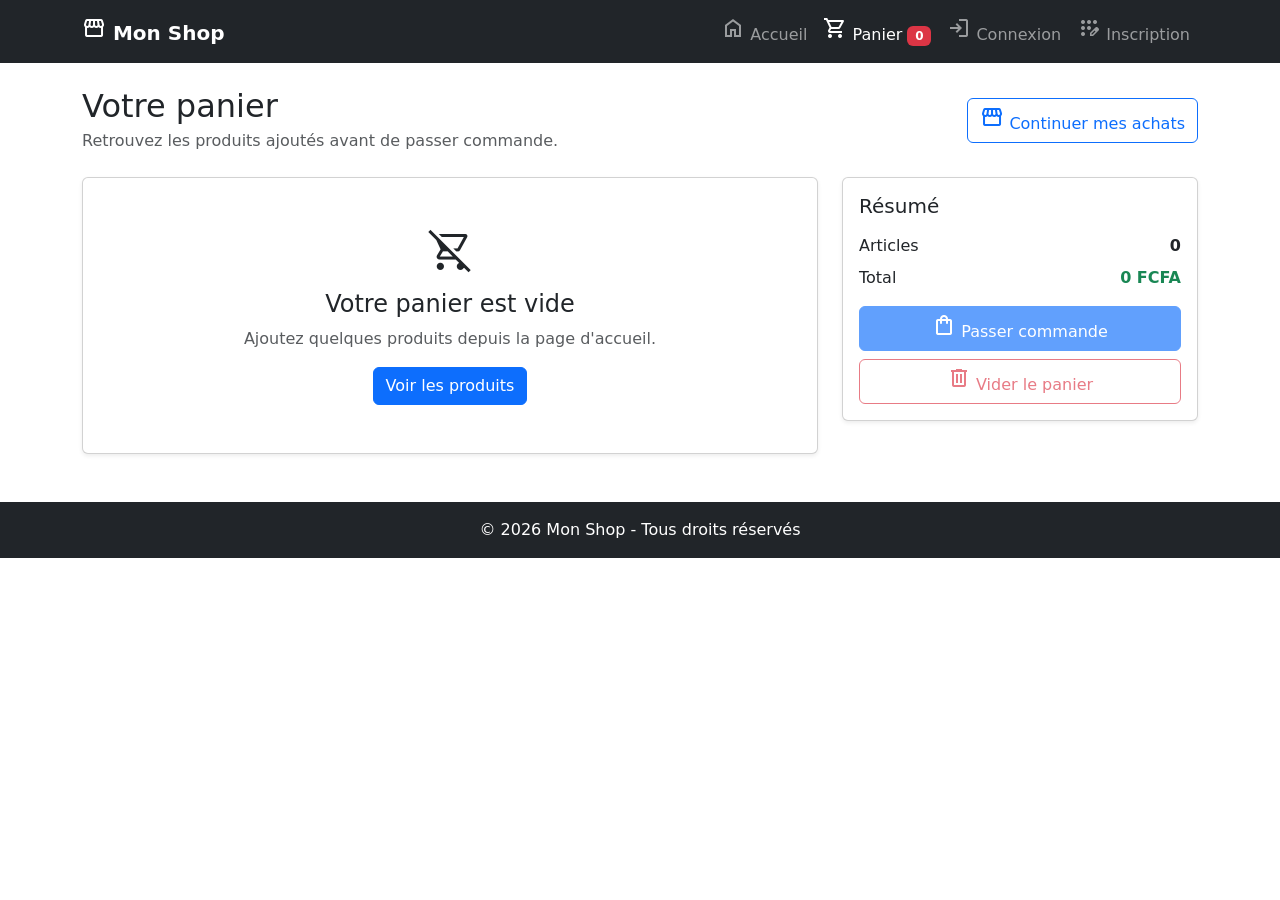
==== frontend/cart.html @ efd060b5 "Ajout de cart.html avec affichage du panier" ====
<!DOCTYPE html>
<html lang="fr">
<head>
    <meta charset="UTF-8">
    <meta name="viewport" content="width=device-width, initial-scale=1.0">
    <title>Mon Shop - Panier</title>

    <link href="https://cdn.jsdelivr.net/npm/bootstrap@5.3.0/dist/css/bootstrap.min.css" rel="stylesheet">
    <link href="https://fonts.googleapis.com/css2?family=Material+Symbols+Outlined" rel="stylesheet" />
    <link rel="stylesheet" href="css/style.css">
</head>
<body>
    <nav class="navbar navbar-expand-lg navbar-dark bg-dark">
        <div class="container">
            <a class="navbar-brand fw-bold" href="index.html">
                <span class="material-symbols-outlined">storefront</span> Mon Shop
            </a>

            <button class="navbar-toggler" type="button" data-bs-toggle="collapse" data-bs-target="#navbarNav">
                <span class="navbar-toggler-icon"></span>
            </button>

            <div class="collapse navbar-collapse" id="navbarNav">
                <ul class="navbar-nav ms-auto">
                    <li class="nav-item">
                        <a class="nav-link" href="index.html">
                            <span class="material-symbols-outlined">home</span> Accueil
                        </a>
                    </li>
                    <li class="nav-item">
                        <a class="nav-link active" href="cart.html">
                            <span class="material-symbols-outlined">shopping_cart</span> Panier
                            <span id="cart-count" class="badge bg-danger">0</span>
                        </a>
                    </li>
                    <li class="nav-item" id="auth-links">
                        <a class="nav-link" href="login.html">
                            <span class="material-symbols-outlined">login</span> Connexion
                        </a>
                    </li>
                    <li class="nav-item" id="register-link">
                        <a class="nav-link" href="register.html">
                            <span class="material-symbols-outlined">app_registration</span> Inscription
                        </a>
                    </li>
                    <li class="nav-item" id="logout-link" style="display: none;">
                        <a class="nav-link" href="#" id="logoutBtn">
                            <span class="material-symbols-outlined">logout</span> Déconnexion
                        </a>
                    </li>
                </ul>
            </div>
        </div>
    </nav>

    <main class="container my-4">
        <div class="d-flex flex-column flex-md-row justify-content-between align-items-md-center gap-3 mb-4">
            <div>
                <h1 class="h2 mb-1">Votre panier</h1>
                <p class="text-muted mb-0">Retrouvez les produits ajoutés avant de passer commande.</p>
            </div>
            <a href="index.html" class="btn btn-outline-primary">
                <span class="material-symbols-outlined">storefront</span> Continuer mes achats
            </a>
        </div>

        <div class="row g-4">
            <div class="col-lg-8">
                <div id="cart-items" class="d-grid gap-3">
                    <div class="text-center py-5">Chargement du panier...</div>
                </div>
            </div>

            <div class="col-lg-4">
                <div class="card shadow-sm">
                    <div class="card-body">
                        <h2 class="h5 mb-3">Résumé</h2>
                        <div class="d-flex justify-content-between mb-2">
                            <span>Articles</span>
                            <strong id="summary-count">0</strong>
                        </div>
                        <div class="d-flex justify-content-between mb-3">
                            <span>Total</span>
                            <strong id="summary-total" class="text-success">0 FCFA</strong>
                        </div>
                        <button class="btn btn-primary w-100 mb-2" id="checkoutBtn" disabled>
                            <span class="material-symbols-outlined">shopping_bag</span> Passer commande
                        </button>
                        <button class="btn btn-outline-danger w-100" id="clearCartBtn" disabled>
                            <span class="material-symbols-outlined">delete</span> Vider le panier
                        </button>
                        <div id="checkout-message" class="alert alert-info mt-3 d-none" role="alert">
                            La page de commande sera disponible bientôt.
                        </div>
                    </div>
                </div>
            </div>
        </div>
    </main>

    <footer class="bg-dark text-white text-center py-3 mt-5">
        <p class="mb-0">&copy; 2026 Mon Shop - Tous droits réservés</p>
    </footer>

    <script src="https://cdn.jsdelivr.net/npm/bootstrap@5.3.0/dist/js/bootstrap.bundle.min.js"></script>

    <script type="module">
        import { isAuthenticated, logout } from './js/auth.js';
        import { clearCart, getCart, getCartDetails, removeFromCart } from './js/cart.js';

        function formatPrice(price) {
            return `${Number(price || 0).toLocaleString('fr-FR')} FCFA`;
        }

        function updateAuthUI() {
            const authLinks = document.getElementById('auth-links');
            const registerLink = document.getElementById('register-link');
            const logoutLink = document.getElementById('logout-link');

            if (isAuthenticated()) {
                authLinks.style.display = 'none';
                registerLink.style.display = 'none';
                logoutLink.style.display = 'block';
            } else {
                authLinks.style.display = 'block';
                registerLink.style.display = 'block';
                logoutLink.style.display = 'none';
            }
        }

        function updateCartCount() {
            const total = getCart().reduce((sum, item) => sum + item.quantity, 0);
            document.getElementById('cart-count').textContent = total;
        }

        function updateSummary(items) {
            const itemCount = items.reduce((sum, item) => sum + item.quantity, 0);
            const total = items.reduce((sum, item) => sum + item.total, 0);
            const hasItems = items.length > 0;

            document.getElementById('summary-count').textContent = itemCount;
            document.getElementById('summary-total').textContent = formatPrice(total);
            document.getElementById('checkoutBtn').disabled = !hasItems;
            document.getElementById('clearCartBtn').disabled = !hasItems;
        }

        async function displayCart() {
            const container = document.getElementById('cart-items');
            container.innerHTML = '<div class="text-center py-5">Chargement du panier...</div>';

            const items = await getCartDetails();
            updateCartCount();
            updateSummary(items);

            if (items.length === 0) {
                container.innerHTML = `
                    <div class="card shadow-sm">
                        <div class="card-body text-center py-5">
                            <span class="material-symbols-outlined d-block mb-3" style="font-size: 3rem;">shopping_cart_off</span>
                            <h2 class="h4">Votre panier est vide</h2>
                            <p class="text-muted">Ajoutez quelques produits depuis la page d'accueil.</p>
                            <a href="index.html" class="btn btn-primary">Voir les produits</a>
                        </div>
                    </div>
                `;
                return;
            }

            container.innerHTML = items.map(item => `
                <div class="card shadow-sm">
                    <div class="card-body">
                        <div class="row g-3 align-items-center">
                            <div class="col-4 col-md-2">
                                <img src="${item.image || 'https://via.placeholder.com/160x120'}"
                                     class="img-fluid rounded"
                                     alt="${item.name}"
                                     style="aspect-ratio: 4 / 3; object-fit: cover;">
                            </div>
                            <div class="col-8 col-md-5">
                                <h2 class="h6 mb-1">${item.name}</h2>
                                <p class="text-muted mb-0">${formatPrice(item.price)}</p>
                            </div>
                            <div class="col-6 col-md-2">
                                <span class="fw-semibold">Qté : ${item.quantity}</span>
                            </div>
                            <div class="col-6 col-md-2 text-md-end">
                                <strong class="text-success">${formatPrice(item.total)}</strong>
                            </div>
                            <div class="col-12 col-md-1 text-md-end">
                                <button class="btn btn-outline-danger btn-sm remove-item" data-id="${item.productId}" aria-label="Retirer ${item.name}">
                                    <span class="material-symbols-outlined">delete</span>
                                </button>
                            </div>
                        </div>
                    </div>
                </div>
            `).join('');

            document.querySelectorAll('.remove-item').forEach(button => {
                button.addEventListener('click', async () => {
                    removeFromCart(Number(button.dataset.id));
                    await displayCart();
                });
            });
        }

        document.getElementById('clearCartBtn').addEventListener('click', async () => {
            clearCart();
            await displayCart();
        });

        document.getElementById('checkoutBtn').addEventListener('click', () => {
            document.getElementById('checkout-message').classList.remove('d-none');
        });

        document.getElementById('logoutBtn')?.addEventListener('click', (event) => {
            event.preventDefault();
            logout();
            updateAuthUI();
            window.location.href = 'index.html';
        });

        updateAuthUI();
        displayCart();
    </script>
</body>
</html>
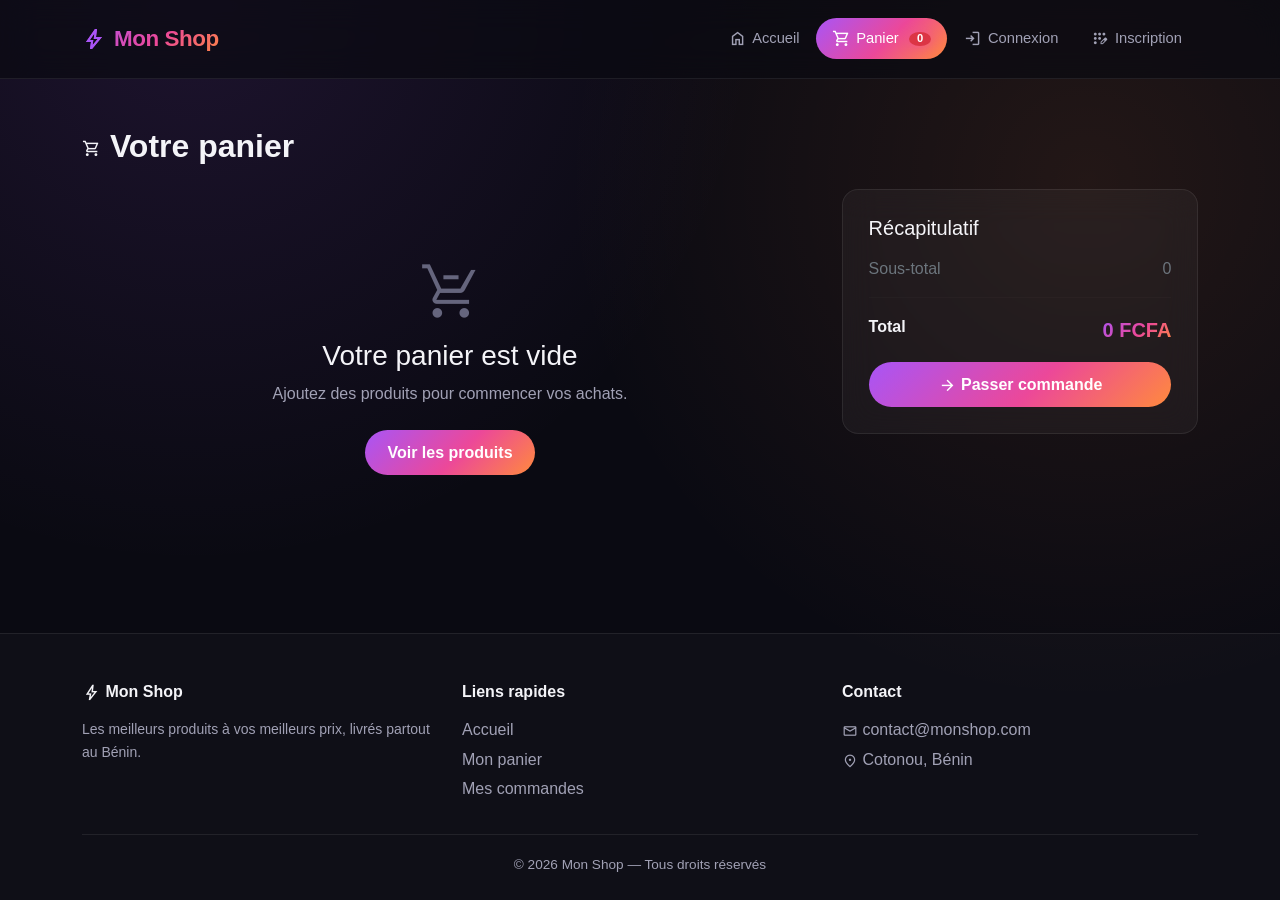
==== commit ba5e0c8b: "Frontend complet avec un sytle pesonnalisé" ====
--- a/frontend/cart.html
+++ b/frontend/cart.html
@@ -1,227 +1,186 @@
 <!DOCTYPE html>
 <html lang="fr">
 <head>
-    <meta charset="UTF-8">
-    <meta name="viewport" content="width=device-width, initial-scale=1.0">
-    <title>Mon Shop - Panier</title>
-
-    <link href="https://cdn.jsdelivr.net/npm/bootstrap@5.3.0/dist/css/bootstrap.min.css" rel="stylesheet">
+    <meta charset="UTF-8" />
+    <meta name="viewport" content="width=device-width, initial-scale=1.0" />
+    <title>Panier - Mon Shop</title>
+    <link href="https://cdn.jsdelivr.net/npm/bootstrap@5.3.0/dist/css/bootstrap.min.css" rel="stylesheet" />
     <link href="https://fonts.googleapis.com/css2?family=Material+Symbols+Outlined" rel="stylesheet" />
-    <link rel="stylesheet" href="css/style.css">
+    <link rel="stylesheet" href="css/style.css" />
 </head>
 <body>
-    <nav class="navbar navbar-expand-lg navbar-dark bg-dark">
+
+    <nav class="navbar navbar-expand-lg">
         <div class="container">
-            <a class="navbar-brand fw-bold" href="index.html">
-                <span class="material-symbols-outlined">storefront</span> Mon Shop
+            <a class="navbar-brand" href="index.html">
+                <span class="material-symbols-outlined">bolt</span> Mon Shop
             </a>
-
             <button class="navbar-toggler" type="button" data-bs-toggle="collapse" data-bs-target="#navbarNav">
                 <span class="navbar-toggler-icon"></span>
             </button>
-
             <div class="collapse navbar-collapse" id="navbarNav">
                 <ul class="navbar-nav ms-auto">
-                    <li class="nav-item">
-                        <a class="nav-link" href="index.html">
-                            <span class="material-symbols-outlined">home</span> Accueil
-                        </a>
-                    </li>
-                    <li class="nav-item">
-                        <a class="nav-link active" href="cart.html">
-                            <span class="material-symbols-outlined">shopping_cart</span> Panier
-                            <span id="cart-count" class="badge bg-danger">0</span>
-                        </a>
-                    </li>
-                    <li class="nav-item" id="auth-links">
-                        <a class="nav-link" href="login.html">
-                            <span class="material-symbols-outlined">login</span> Connexion
-                        </a>
-                    </li>
-                    <li class="nav-item" id="register-link">
-                        <a class="nav-link" href="register.html">
-                            <span class="material-symbols-outlined">app_registration</span> Inscription
-                        </a>
-                    </li>
-                    <li class="nav-item" id="logout-link" style="display: none;">
-                        <a class="nav-link" href="#" id="logoutBtn">
-                            <span class="material-symbols-outlined">logout</span> Déconnexion
-                        </a>
-                    </li>
+                    <li class="nav-item"><a class="nav-link" href="index.html"><span class="material-symbols-outlined">home</span> Accueil</a></li>
+                    <li class="nav-item"><a class="nav-link active" href="cart.html"><span class="material-symbols-outlined">shopping_cart</span> Panier <span id="cart-count" class="badge bg-danger">0</span></a></li>
+                    <li class="nav-item" id="auth-links"><a class="nav-link" href="login.html"><span class="material-symbols-outlined">login</span> Connexion</a></li>
+                    <li class="nav-item" id="register-link"><a class="nav-link" href="register.html"><span class="material-symbols-outlined">app_registration</span> Inscription</a></li>
+                    <li class="nav-item" id="orders-link" style="display:none;"><a class="nav-link" href="orders.html"><span class="material-symbols-outlined">receipt_long</span> Mes commandes</a></li>
+                    <li class="nav-item" id="logout-link" style="display:none;"><a class="nav-link" href="#" id="logoutBtn"><span class="material-symbols-outlined">logout</span> Déconnexion</a></li>
                 </ul>
             </div>
         </div>
     </nav>
 
-    <main class="container my-4">
-        <div class="d-flex flex-column flex-md-row justify-content-between align-items-md-center gap-3 mb-4">
-            <div>
-                <h1 class="h2 mb-1">Votre panier</h1>
-                <p class="text-muted mb-0">Retrouvez les produits ajoutés avant de passer commande.</p>
-            </div>
-            <a href="index.html" class="btn btn-outline-primary">
-                <span class="material-symbols-outlined">storefront</span> Continuer mes achats
-            </a>
-        </div>
+    <main class="container py-5">
+        <h2 class="mb-4 fw-bold">
+            <span class="material-symbols-outlined align-middle">shopping_cart</span> Votre panier
+        </h2>
 
         <div class="row g-4">
             <div class="col-lg-8">
-                <div id="cart-items" class="d-grid gap-3">
-                    <div class="text-center py-5">Chargement du panier...</div>
-                </div>
+                <div id="cart-items" class="d-flex flex-column gap-3"></div>
             </div>
 
             <div class="col-lg-4">
-                <div class="card shadow-sm">
-                    <div class="card-body">
-                        <h2 class="h5 mb-3">Résumé</h2>
-                        <div class="d-flex justify-content-between mb-2">
-                            <span>Articles</span>
-                            <strong id="summary-count">0</strong>
-                        </div>
-                        <div class="d-flex justify-content-between mb-3">
-                            <span>Total</span>
-                            <strong id="summary-total" class="text-success">0 FCFA</strong>
-                        </div>
-                        <button class="btn btn-primary w-100 mb-2" id="checkoutBtn" disabled>
-                            <span class="material-symbols-outlined">shopping_bag</span> Passer commande
-                        </button>
-                        <button class="btn btn-outline-danger w-100" id="clearCartBtn" disabled>
-                            <span class="material-symbols-outlined">delete</span> Vider le panier
-                        </button>
-                        <div id="checkout-message" class="alert alert-info mt-3 d-none" role="alert">
-                            La page de commande sera disponible bientôt.
-                        </div>
+                <div id="cart-total-section" class="cart-summary-box">
+                    <h5 class="mb-3">Récapitulatif</h5>
+                    <div class="d-flex justify-content-between mb-2 text-secondary">
+                        <span>Sous-total</span>
+                        <span id="cart-total">0</span>
                     </div>
+                    <hr style="border-color: var(--border);">
+                    <div class="d-flex justify-content-between mb-3">
+                        <strong>Total</strong>
+                        <strong id="cart-total-fcfa" class="price">0 FCFA</strong>
+                    </div>
+                    <a href="checkout.html" class="btn btn-primary w-100">
+                        <span class="material-symbols-outlined">arrow_forward</span> Passer commande
+                    </a>
                 </div>
             </div>
         </div>
     </main>
 
-    <footer class="bg-dark text-white text-center py-3 mt-5">
-        <p class="mb-0">&copy; 2026 Mon Shop - Tous droits réservés</p>
+    <footer class="site-footer">
+        <div class="container">
+            <div class="row g-4">
+                <div class="col-md-4">
+                    <h6><span class="material-symbols-outlined">bolt</span> Mon Shop</h6>
+                    <p class="small mb-0">Les meilleurs produits à vos meilleurs prix, livrés partout au Bénin.</p>
+                </div>
+                <div class="col-md-4">
+                    <h6>Liens rapides</h6>
+                    <p class="mb-1"><a href="index.html">Accueil</a></p>
+                    <p class="mb-1"><a href="cart.html">Mon panier</a></p>
+                    <p class="mb-0"><a href="orders.html">Mes commandes</a></p>
+                </div>
+                <div class="col-md-4">
+                    <h6>Contact</h6>
+                    <p class="mb-1"><span class="material-symbols-outlined" style="font-size:1rem;">mail</span> contact@monshop.com</p>
+                    <p class="mb-0"><span class="material-symbols-outlined" style="font-size:1rem;">location_on</span> Cotonou, Bénin</p>
+                </div>
+            </div>
+            <div class="footer-bottom">&copy; 2026 Mon Shop — Tous droits réservés</div>
+        </div>
     </footer>
 
     <script src="https://cdn.jsdelivr.net/npm/bootstrap@5.3.0/dist/js/bootstrap.bundle.min.js"></script>
-
     <script type="module">
         import { isAuthenticated, logout } from './js/auth.js';
-        import { clearCart, getCart, getCartDetails, removeFromCart } from './js/cart.js';
+        import { getCart, getCartDetails, removeFromCart, addToCart } from './js/cart.js';
 
-        function formatPrice(price) {
-            return `${Number(price || 0).toLocaleString('fr-FR')} FCFA`;
+        function updateAuthUI() {
+            const isAuth = isAuthenticated();
+            document.getElementById('auth-links').style.display = isAuth ? 'none' : 'block';
+            document.getElementById('register-link').style.display = isAuth ? 'none' : 'block';
+            document.getElementById('orders-link').style.display = isAuth ? 'block' : 'none';
+            document.getElementById('logout-link').style.display = isAuth ? 'block' : 'none';
         }
 
-        function updateAuthUI() {
-            const authLinks = document.getElementById('auth-links');
-            const registerLink = document.getElementById('register-link');
-            const logoutLink = document.getElementById('logout-link');
-
-            if (isAuthenticated()) {
-                authLinks.style.display = 'none';
-                registerLink.style.display = 'none';
-                logoutLink.style.display = 'block';
-            } else {
-                authLinks.style.display = 'block';
-                registerLink.style.display = 'block';
-                logoutLink.style.display = 'none';
-            }
-        }
-
-        function updateCartCount() {
-            const total = getCart().reduce((sum, item) => sum + item.quantity, 0);
-            document.getElementById('cart-count').textContent = total;
-        }
-
-        function updateSummary(items) {
-            const itemCount = items.reduce((sum, item) => sum + item.quantity, 0);
-            const total = items.reduce((sum, item) => sum + item.total, 0);
-            const hasItems = items.length > 0;
-
-            document.getElementById('summary-count').textContent = itemCount;
-            document.getElementById('summary-total').textContent = formatPrice(total);
-            document.getElementById('checkoutBtn').disabled = !hasItems;
-            document.getElementById('clearCartBtn').disabled = !hasItems;
-        }
-
-        async function displayCart() {
-            const container = document.getElementById('cart-items');
-            container.innerHTML = '<div class="text-center py-5">Chargement du panier...</div>';
-
-            const items = await getCartDetails();
-            updateCartCount();
-            updateSummary(items);
-
-            if (items.length === 0) {
-                container.innerHTML = `
-                    <div class="card shadow-sm">
-                        <div class="card-body text-center py-5">
-                            <span class="material-symbols-outlined d-block mb-3" style="font-size: 3rem;">shopping_cart_off</span>
-                            <h2 class="h4">Votre panier est vide</h2>
-                            <p class="text-muted">Ajoutez quelques produits depuis la page d'accueil.</p>
-                            <a href="index.html" class="btn btn-primary">Voir les produits</a>
-                        </div>
-                    </div>
-                `;
-                return;
-            }
-
-            container.innerHTML = items.map(item => `
-                <div class="card shadow-sm">
-                    <div class="card-body">
-                        <div class="row g-3 align-items-center">
-                            <div class="col-4 col-md-2">
-                                <img src="${item.image || 'https://via.placeholder.com/160x120'}"
-                                     class="img-fluid rounded"
-                                     alt="${item.name}"
-                                     style="aspect-ratio: 4 / 3; object-fit: cover;">
-                            </div>
-                            <div class="col-8 col-md-5">
-                                <h2 class="h6 mb-1">${item.name}</h2>
-                                <p class="text-muted mb-0">${formatPrice(item.price)}</p>
-                            </div>
-                            <div class="col-6 col-md-2">
-                                <span class="fw-semibold">Qté : ${item.quantity}</span>
-                            </div>
-                            <div class="col-6 col-md-2 text-md-end">
-                                <strong class="text-success">${formatPrice(item.total)}</strong>
-                            </div>
-                            <div class="col-12 col-md-1 text-md-end">
-                                <button class="btn btn-outline-danger btn-sm remove-item" data-id="${item.productId}" aria-label="Retirer ${item.name}">
-                                    <span class="material-symbols-outlined">delete</span>
-                                </button>
-                            </div>
-                        </div>
-                    </div>
-                </div>
-            `).join('');
-
-            document.querySelectorAll('.remove-item').forEach(button => {
-                button.addEventListener('click', async () => {
-                    removeFromCart(Number(button.dataset.id));
-                    await displayCart();
-                });
-            });
-        }
-
-        document.getElementById('clearCartBtn').addEventListener('click', async () => {
-            clearCart();
-            await displayCart();
-        });
-
-        document.getElementById('checkoutBtn').addEventListener('click', () => {
-            document.getElementById('checkout-message').classList.remove('d-none');
-        });
-
-        document.getElementById('logoutBtn')?.addEventListener('click', (event) => {
-            event.preventDefault();
+        document.getElementById('logoutBtn')?.addEventListener('click', (e) => {
+            e.preventDefault();
             logout();
             updateAuthUI();
             window.location.href = 'index.html';
         });
 
+        function updateCartCount() {
+            document.getElementById('cart-count').textContent = getCart().reduce((s, i) => s + i.quantity, 0);
+        }
+
+        async function displayCart() {
+            const container = document.getElementById('cart-items');
+            const items = await getCartDetails();
+            updateCartCount();
+
+            if (items.length === 0) {
+                container.innerHTML = `
+                    <div class="empty-state">
+                        <span class="material-symbols-outlined">remove_shopping_cart</span>
+                        <h3>Votre panier est vide</h3>
+                        <p>Ajoutez des produits pour commencer vos achats.</p>
+                        <a href="index.html" class="btn btn-primary mt-2">Voir les produits</a>
+                    </div>`;
+                document.getElementById('cart-total').textContent = '0';
+                document.getElementById('cart-total-fcfa').textContent = '0 FCFA';
+                return;
+            }
+
+            let total = 0;
+            container.innerHTML = items.map(item => {
+                total += item.total;
+                return `
+                    <div class="cart-item-card p-3 d-flex flex-wrap align-items-center gap-3">
+                        <img src="${item.image || 'https://placehold.co/80x80?text=Produit'}" class="cart-item-img">
+                        <div class="flex-grow-1">
+                            <h6 class="mb-1">${item.name}</h6>
+                            <span class="text-secondary small">${item.price} FCFA / unité</span>
+                        </div>
+                        <div class="qty-control">
+                            <button class="qty-minus" data-id="${item.productId}">−</button>
+                            <span>${item.quantity}</span>
+                            <button class="qty-plus" data-id="${item.productId}">+</button>
+                        </div>
+                        <div style="min-width:90px;text-align:right;" class="price">${item.total}<span class="currency"> FCFA</span></div>
+                        <button class="btn-add-cart remove-item" data-id="${item.productId}" style="background:var(--danger);width:38px;">
+                            <span class="material-symbols-outlined">delete</span>
+                        </button>
+                    </div>
+                `;
+            }).join('');
+
+            document.getElementById('cart-total').textContent = total;
+            document.getElementById('cart-total-fcfa').textContent = total + ' FCFA';
+
+            document.querySelectorAll('.remove-item').forEach(btn => {
+                btn.addEventListener('click', () => {
+                    removeFromCart(Number(btn.dataset.id));
+                    displayCart();
+                });
+            });
+
+            document.querySelectorAll('.qty-minus').forEach(btn => {
+                btn.addEventListener('click', async () => {
+                    const id = Number(btn.dataset.id);
+                    const item = getCart().find(i => i.productId === id);
+                    if (item.quantity > 1) {
+                        await addToCart(id, -1);
+                        displayCart();
+                    }
+                });
+            });
+
+            document.querySelectorAll('.qty-plus').forEach(btn => {
+                btn.addEventListener('click', async () => {
+                    const id = Number(btn.dataset.id);
+                    await addToCart(id, 1);
+                    displayCart();
+                });
+            });
+        }
+
         updateAuthUI();
         displayCart();
     </script>
 </body>
-</html>
+</html>
--- a/frontend/css/style.css
+++ b/frontend/css/style.css
@@ -0,0 +1,476 @@
+:root {
+    --bg: #0a0a12;
+    --bg-elevated: #12121e;
+    --surface: #16162622;
+    --surface-solid: #16162a;
+    --border: rgba(255,255,255,0.08);
+    --border-strong: rgba(255,255,255,0.16);
+
+    --accent1: #a855f7;
+    --accent2: #ec4899;
+    --accent3: #ff8a3d;
+    --gradient: linear-gradient(135deg, var(--accent1) 0%, var(--accent2) 55%, var(--accent3) 100%);
+    --gradient-soft: linear-gradient(135deg, rgba(168,85,247,0.15) 0%, rgba(236,72,153,0.15) 55%, rgba(255,138,61,0.15) 100%);
+
+    --success: #22e0a0;
+    --danger: #ff4d6d;
+
+    --text: #f4f4f8;
+    --text-secondary: #a1a1b5;
+    --text-light: #65657d;
+
+    --shadow-glow: 0 8px 40px rgba(168,85,247,0.25);
+    --shadow-md: 0 12px 32px rgba(0,0,0,0.4);
+    --radius-sm: 10px;
+    --radius-md: 16px;
+    --radius-lg: 24px;
+}
+
+* { margin:0; padding:0; box-sizing:border-box; }
+html, body { height:100%; }
+
+body {
+    font-family: 'Segoe UI', -apple-system, BlinkMacSystemFont, Roboto, sans-serif;
+    background: var(--bg);
+    color: var(--text);
+    display: flex;
+    flex-direction: column;
+    min-height: 100vh;
+    line-height: 1.6;
+    background-image:
+        radial-gradient(circle at 15% 0%, rgba(168,85,247,0.12) 0%, transparent 40%),
+        radial-gradient(circle at 85% 20%, rgba(255,138,61,0.10) 0%, transparent 40%);
+    background-attachment: fixed;
+}
+
+main { flex:1; }
+a { text-decoration:none; }
+::selection { background: var(--accent1); color: #fff; }
+
+.material-symbols-outlined {
+    font-size: 1.2rem;
+    line-height: 1;
+    vertical-align: middle;
+    display: inline-flex;
+    align-items: center;
+    justify-content: center;
+}
+
+/* ============ NAVBAR GLASS ============ */
+.navbar {
+    background: rgba(10,10,18,0.7) !important;
+    backdrop-filter: blur(16px);
+    -webkit-backdrop-filter: blur(16px);
+    border-bottom: 1px solid var(--border);
+    padding: 1rem 0;
+}
+.navbar-brand {
+    font-weight: 800;
+    font-size: 1.4rem;
+    display: inline-flex;
+    align-items: center;
+    gap: 0.5rem;
+    letter-spacing: -0.02em;
+    background: var(--gradient);
+    -webkit-background-clip: text;
+    background-clip: text;
+    -webkit-text-fill-color: transparent;
+}
+.navbar-brand .material-symbols-outlined {
+    -webkit-text-fill-color: initial;
+    color: var(--accent1);
+    font-size: 1.5rem;
+}
+
+.nav-link {
+    color: var(--text-secondary) !important;
+    font-weight: 500;
+    font-size: 0.92rem;
+    padding: 0.55rem 1rem !important;
+    border-radius: 30px;
+    transition: all 0.25s ease;
+    display: inline-flex;
+    align-items: center;
+    gap: 0.35rem;
+}
+.nav-link:hover { color: var(--text) !important; background: rgba(255,255,255,0.06); }
+.nav-link.active {
+    color: #fff !important;
+    background: var(--gradient);
+}
+
+#cart-count {
+    background: var(--accent2);
+    color: #fff;
+    border-radius: 50%;
+    padding: 0.1rem 0.5rem;
+    font-size: 0.7rem;
+    font-weight: 700;
+    min-width: 1.2rem;
+    text-align: center;
+    margin-left: 0.3rem;
+    box-shadow: 0 0 12px rgba(236,72,153,0.6);
+}
+
+.navbar-toggler { border-color: var(--border-strong) !important; }
+.navbar-toggler-icon { filter: invert(1); }
+
+/* ============ HERO ============ */
+.hero-section {
+    padding: 90px 20px 60px;
+    text-align: center;
+    position: relative;
+    overflow: hidden;
+}
+.hero-title {
+    font-size: 3.2rem;
+    font-weight: 800;
+    letter-spacing: -0.03em;
+    line-height: 1.1;
+}
+.hero-title .highlight {
+    background: var(--gradient);
+    -webkit-background-clip: text;
+    background-clip: text;
+    -webkit-text-fill-color: transparent;
+}
+.hero-subtitle {
+    font-size: 1.1rem;
+    color: var(--text-secondary);
+    max-width: 540px;
+    margin: 18px auto 0;
+}
+
+/* ============ SEARCH & FILTERS (glass bar) ============ */
+.filters-bar {
+    background: rgba(255,255,255,0.04);
+    backdrop-filter: blur(20px);
+    -webkit-backdrop-filter: blur(20px);
+    border: 1px solid var(--border);
+    border-radius: var(--radius-lg);
+    padding: 1.1rem;
+    margin-top: 20px;
+    position: relative;
+    z-index: 5;
+    box-shadow: var(--shadow-md);
+}
+
+.search-wrapper {
+    position: relative;
+    background: rgba(255,255,255,0.05);
+    border-radius: 30px;
+    border: 1px solid var(--border);
+    transition: all 0.3s ease;
+}
+.search-wrapper:focus-within {
+    border-color: var(--accent1);
+    box-shadow: 0 0 0 4px rgba(168,85,247,0.15);
+}
+.search-icon {
+    position: absolute;
+    left: 16px;
+    top: 50%;
+    transform: translateY(-50%);
+    color: var(--text-light);
+    font-size: 1.3rem;
+}
+.search-input { color: var(--text) !important; }
+.search-input::placeholder { color: var(--text-light); }
+
+.form-control, .form-select {
+    background: rgba(255,255,255,0.05);
+    border: 1px solid var(--border);
+    color: var(--text);
+    border-radius: var(--radius-sm);
+    padding: 0.6rem 0.9rem;
+    font-size: 0.95rem;
+    transition: all 0.2s ease;
+}
+.form-control::placeholder { color: var(--text-light); }
+.form-control:focus, .form-select:focus {
+    background: rgba(255,255,255,0.07);
+    border-color: var(--accent1);
+    box-shadow: 0 0 0 4px rgba(168,85,247,0.15);
+    outline: none;
+    color: var(--text);
+}
+.form-select option { background: var(--surface-solid); color: var(--text); }
+
+/* ============ PRODUCT CARDS (glass + glow hover) ============ */
+.product-card {
+    border: 1px solid var(--border);
+    border-radius: var(--radius-md);
+    overflow: hidden;
+    background: rgba(255,255,255,0.03);
+    backdrop-filter: blur(10px);
+    -webkit-backdrop-filter: blur(10px);
+    transition: all 0.35s cubic-bezier(0.4,0,0.2,1);
+    height: 100%;
+    display: flex;
+    flex-direction: column;
+    position: relative;
+}
+.product-card::before {
+    content: '';
+    position: absolute;
+    inset: 0;
+    padding: 1px;
+    border-radius: var(--radius-md);
+    background: var(--gradient);
+    -webkit-mask: linear-gradient(#fff 0 0) content-box, linear-gradient(#fff 0 0);
+    -webkit-mask-composite: xor;
+    mask-composite: exclude;
+    opacity: 0;
+    transition: opacity 0.35s ease;
+    pointer-events: none;
+}
+.product-card:hover {
+    transform: translateY(-6px);
+    box-shadow: var(--shadow-glow);
+}
+.product-card:hover::before { opacity: 1; }
+
+.product-image-wrapper {
+    position: relative;
+    overflow: hidden;
+    height: 210px;
+    background: var(--bg-elevated);
+}
+.product-image {
+    width: 100%;
+    height: 100%;
+    object-fit: cover;
+    transition: transform 0.5s ease;
+}
+.product-card:hover .product-image { transform: scale(1.08); }
+
+.stock-badge {
+    position: absolute;
+    top: 12px;
+    left: 12px;
+    padding: 0.3rem 0.75rem;
+    border-radius: 20px;
+    font-size: 0.68rem;
+    font-weight: 700;
+    text-transform: uppercase;
+    letter-spacing: 0.03em;
+    backdrop-filter: blur(6px);
+}
+.stock-available { background: rgba(34,224,160,0.9); color: #05261c; }
+.stock-out { background: rgba(255,77,109,0.9); color: #fff; }
+
+.card-body { padding: 1.1rem 1.2rem 1.2rem; display: flex; flex-direction: column; flex:1; }
+.card-title {
+    font-weight: 600;
+    font-size: 0.97rem;
+    color: var(--text);
+    margin-bottom: 0.3rem;
+    display: -webkit-box;
+    -webkit-line-clamp: 2;
+    -webkit-box-orient: vertical;
+    overflow: hidden;
+    min-height: 2.6em;
+}
+.product-desc {
+    font-size: 0.82rem;
+    color: var(--text-secondary);
+    margin-bottom: 0.7rem;
+}
+.price {
+    font-weight: 800;
+    font-size: 1.25rem;
+    background: var(--gradient);
+    -webkit-background-clip: text;
+    background-clip: text;
+    -webkit-text-fill-color: transparent;
+}
+.price .currency {
+    font-size: 0.7rem;
+    font-weight: 600;
+    color: var(--text-secondary);
+    -webkit-text-fill-color: var(--text-secondary);
+    margin-left: 2px;
+}
+
+.card-actions { margin-top: auto; display: flex; gap: 0.5rem; padding-top: 0.8rem; }
+
+.btn-view {
+    flex: 1;
+    background: rgba(255,255,255,0.04);
+    color: var(--text);
+    border: 1px solid var(--border-strong);
+    padding: 0.55rem 0.8rem;
+    border-radius: 30px;
+    font-weight: 600;
+    font-size: 0.85rem;
+    display: inline-flex;
+    align-items: center;
+    justify-content: center;
+    gap: 0.3rem;
+    transition: all 0.25s ease;
+}
+.btn-view:hover {
+    border-color: var(--accent1);
+    color: #fff;
+    background: rgba(168,85,247,0.12);
+}
+
+.btn-add-cart {
+    background: var(--gradient);
+    color: #fff;
+    border: none;
+    border-radius: 30px;
+    width: 44px;
+    flex-shrink: 0;
+    display: flex;
+    align-items: center;
+    justify-content: center;
+    transition: all 0.3s cubic-bezier(0.4,0,0.2,1);
+    cursor: pointer;
+}
+.btn-add-cart:hover { transform: scale(1.1) rotate(-6deg); box-shadow: 0 0 20px rgba(168,85,247,0.5); }
+.btn-add-cart:active { transform: scale(0.92); }
+.btn-add-cart:disabled, .btn-add-cart.disabled {
+    background: rgba(255,255,255,0.06);
+    cursor: not-allowed;
+    color: var(--text-light);
+}
+
+/* ============ BUTTONS GÉNÉRIQUES ============ */
+.btn-primary {
+    background: var(--gradient) !important;
+    color: #fff !important;
+    border: none !important;
+    padding: 0.65rem 1.4rem;
+    border-radius: 30px;
+    font-weight: 600;
+    transition: all 0.25s ease;
+}
+.btn-primary:hover { transform: translateY(-2px); box-shadow: var(--shadow-glow); }
+
+.btn-dark-custom {
+    background: rgba(255,255,255,0.06);
+    border: 1px solid var(--border-strong);
+    color: var(--text);
+    padding: 0.65rem 1.4rem;
+    border-radius: 30px;
+    font-weight: 600;
+}
+.btn-dark-custom:hover { background: rgba(255,255,255,0.1); color: #fff; }
+
+/* ============ PANIER ============ */
+.cart-item-card {
+    border: 1px solid var(--border);
+    border-radius: var(--radius-md);
+    background: rgba(255,255,255,0.03);
+    backdrop-filter: blur(10px);
+    transition: all 0.25s ease;
+}
+.cart-item-card:hover { border-color: var(--border-strong); }
+.cart-item-img {
+    width: 84px;
+    height: 84px;
+    object-fit: cover;
+    border-radius: var(--radius-sm);
+    background: var(--bg-elevated);
+}
+.qty-control {
+    display: inline-flex;
+    align-items: center;
+    border: 1px solid var(--border-strong);
+    border-radius: 30px;
+    overflow: hidden;
+    background: rgba(255,255,255,0.03);
+}
+.qty-control button {
+    background: transparent;
+    border: none;
+    width: 32px;
+    height: 32px;
+    font-weight: 700;
+    color: var(--text);
+}
+.qty-control button:hover { background: rgba(255,255,255,0.08); color: var(--accent1); }
+.qty-control span { padding: 0 0.7rem; font-weight: 700; min-width: 24px; text-align: center; }
+
+.cart-summary-box {
+    background: rgba(255,255,255,0.04);
+    backdrop-filter: blur(16px);
+    border-radius: var(--radius-md);
+    padding: 1.6rem;
+    border: 1px solid var(--border);
+}
+
+/* ============ EMPTY / SPINNER ============ */
+.spinner-border { width: 3rem; height: 3rem; color: var(--accent1); }
+.empty-state { text-align: center; padding: 70px 20px; }
+.empty-state .material-symbols-outlined { font-size: 4rem; color: var(--text-light); margin-bottom: 1rem; }
+.empty-state h3 { color: var(--text); margin-bottom: 0.5rem; }
+.empty-state p { color: var(--text-secondary); }
+
+/* ============ AUTH CARDS ============ */
+.auth-card {
+    border: 1px solid var(--border);
+    border-radius: var(--radius-lg);
+    background: rgba(255,255,255,0.04);
+    backdrop-filter: blur(20px);
+    box-shadow: var(--shadow-md);
+}
+.auth-card .card-body { padding: 2.2rem; }
+.form-label { color: var(--text); }
+
+/* ============ PASSWORD TOGGLE ============ */
+.password-wrapper { position: relative; display: flex; align-items: center; }
+.password-wrapper .form-control { padding-right: 44px; width: 100%; }
+.password-toggle {
+    position: absolute;
+    right: 6px;
+    background: transparent;
+    border: none;
+    color: var(--text-light);
+    width: 32px;
+    height: 32px;
+    display: flex;
+    align-items: center;
+    justify-content: center;
+    border-radius: 50%;
+    cursor: pointer;
+    transition: all 0.2s ease;
+    padding: 0;
+}
+.password-toggle:hover { color: var(--accent1); background: rgba(168,85,247,0.12); }
+.password-toggle .material-symbols-outlined { font-size: 1.15rem; }
+.form-hint { font-size: 0.78rem; color: var(--text-light); margin-top: 0.3rem; }
+
+/* ============ FOOTER ============ */
+footer.site-footer {
+    flex-shrink: 0;
+    margin-top: auto;
+    background: rgba(255,255,255,0.02);
+    border-top: 1px solid var(--border);
+    color: var(--text-secondary);
+    padding: 3rem 0 1.5rem;
+}
+footer.site-footer h6 { color: var(--text); font-weight: 700; margin-bottom: 1rem; }
+footer.site-footer a { color: var(--text-secondary); transition: color 0.2s ease; }
+footer.site-footer a:hover { color: var(--accent1); }
+footer.site-footer .footer-bottom {
+    border-top: 1px solid var(--border);
+    margin-top: 2rem;
+    padding-top: 1.2rem;
+    font-size: 0.85rem;
+    text-align: center;
+}
+
+/* ============ RESPONSIVE ============ */
+@media (max-width: 768px) {
+    .hero-title { font-size: 2.1rem; }
+    .hero-section { padding: 55px 16px 40px; }
+    .product-image-wrapper { height: 170px; }
+    .navbar-brand { font-size: 1.15rem; }
+    .filters-bar { margin-top: 15px; }
+}
+@media (max-width: 576px) {
+    .auth-card .card-body { padding: 1.4rem; }
+    .auth-card h1.h3 { font-size: 1.4rem; }
+}
